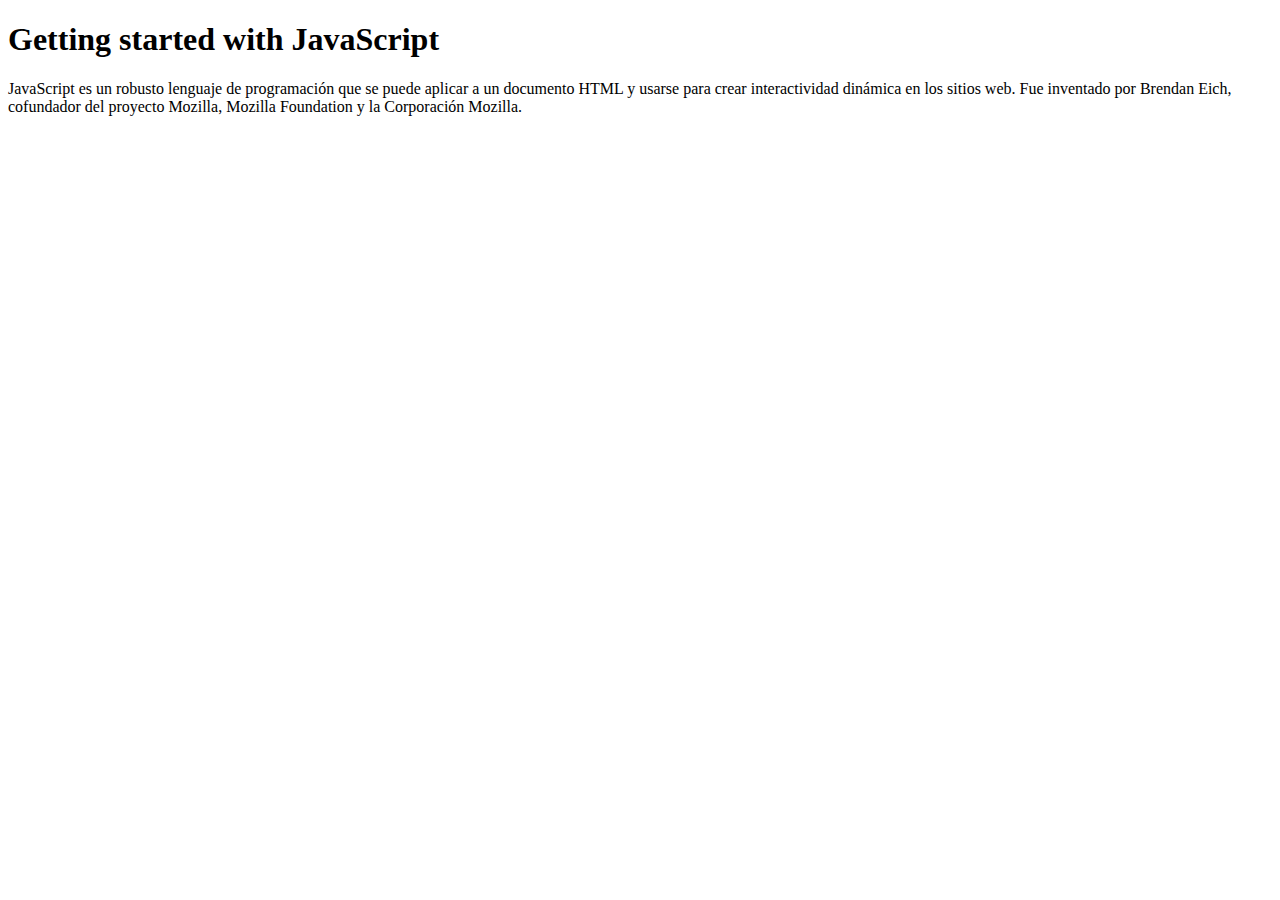
==== JavaScript/plantilla.html @ f6a66acb "Prueba de JavaScript" ====
<!DOCTYPE html>
<head>
    
</head>
<script>
    
</script>
<body>
    <h1>Getting started with JavaScript</h1>
    <p id="introduccion">JavaScript es un robusto lenguaje de programación que se puede aplicar a un documento HTML y usarse para crear interactividad 
        dinámica en los sitios web. Fue inventado por Brendan Eich, cofundador del proyecto Mozilla, Mozilla Foundation y la Corporación Mozilla.</p>
    <script src="./Scripts/main.js"></script>
</body>
</html>
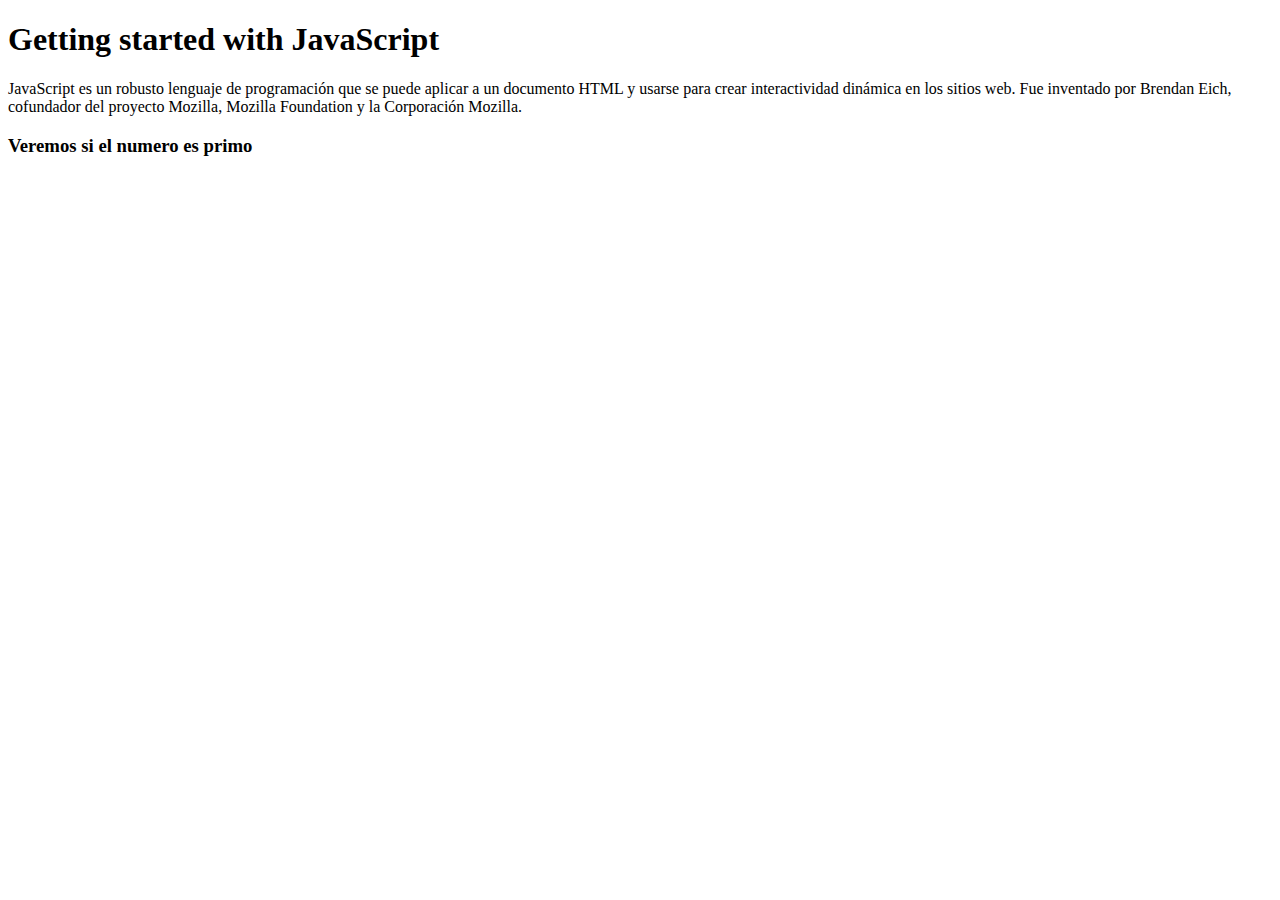
==== commit cc3b393f: "mas cambios de javascript" ====
--- a/JavaScript/plantilla.html
+++ b/JavaScript/plantilla.html
@@ -2,13 +2,25 @@
 <head>
     
 </head>
+<script src="./Scripts/main.js"></script>
 <script>
-    
+    console.log(esPrimo(47));
+    let contenedorPrimos = document.getElementById("primo");
+    let n = 43;
+    if (esPrimo(n) === true){
+        //contenedorPrimos.innerHTML = "El numero " + n + " es primo."; 
+        console.log("El numero " + n + " es primo.");   
+    }
+    else{
+        //contenedorPrimos.innerHTML = "El numero " + n + " no es primo.";
+        console.log("El numero " + n + " no es primo.");
+    }
 </script>
 <body>
     <h1>Getting started with JavaScript</h1>
     <p id="introduccion">JavaScript es un robusto lenguaje de programación que se puede aplicar a un documento HTML y usarse para crear interactividad 
         dinámica en los sitios web. Fue inventado por Brendan Eich, cofundador del proyecto Mozilla, Mozilla Foundation y la Corporación Mozilla.</p>
-    <script src="./Scripts/main.js"></script>
+
+    <h3 id="primo">Veremos si el numero es primo</h3>
 </body>
 </html>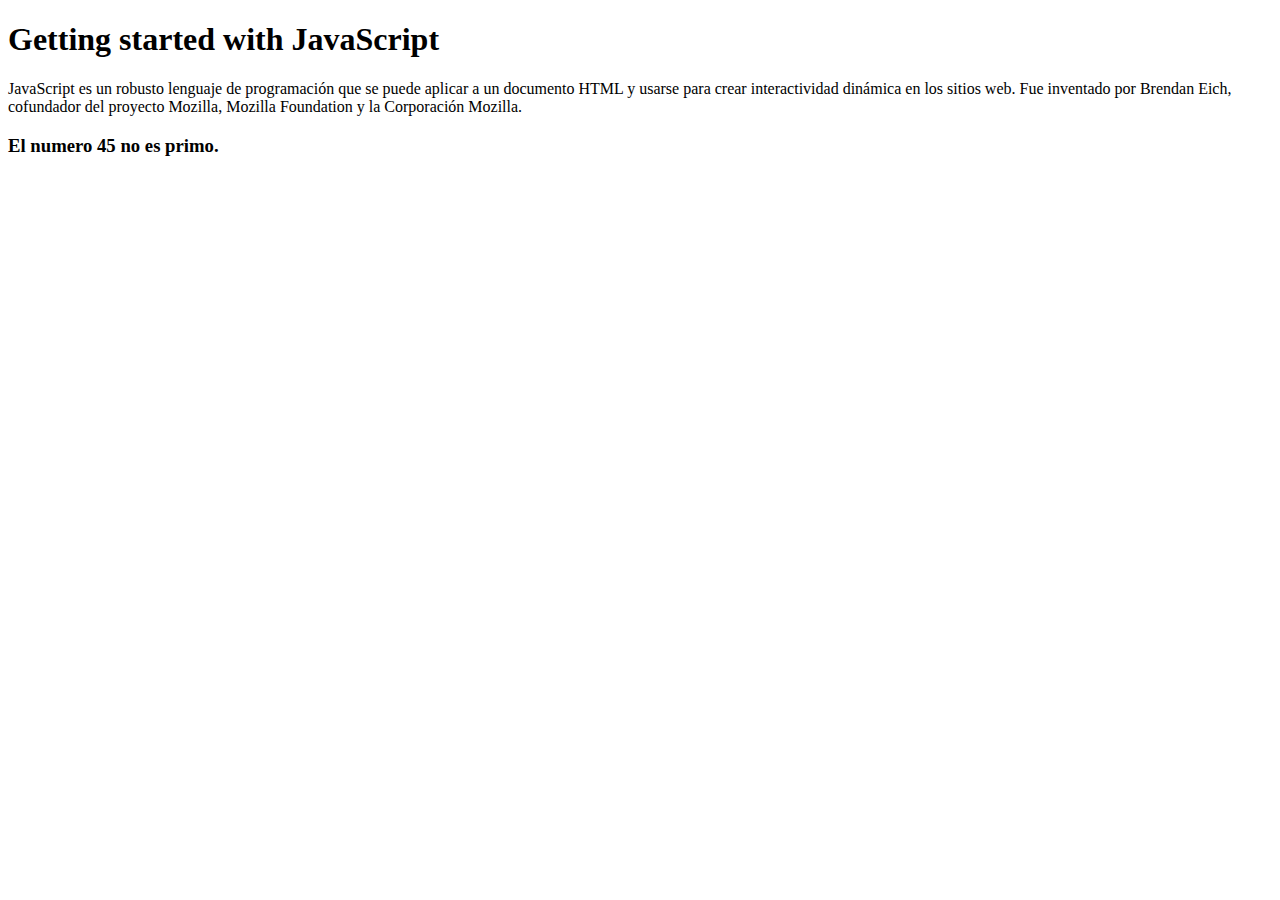
==== commit 9c83db59: "mas cambios" ====
--- a/JavaScript/plantilla.html
+++ b/JavaScript/plantilla.html
@@ -3,19 +3,7 @@
     
 </head>
 <script src="./Scripts/main.js"></script>
-<script>
-    console.log(esPrimo(47));
-    let contenedorPrimos = document.getElementById("primo");
-    let n = 43;
-    if (esPrimo(n) === true){
-        //contenedorPrimos.innerHTML = "El numero " + n + " es primo."; 
-        console.log("El numero " + n + " es primo.");   
-    }
-    else{
-        //contenedorPrimos.innerHTML = "El numero " + n + " no es primo.";
-        console.log("El numero " + n + " no es primo.");
-    }
-</script>
+
 <body>
     <h1>Getting started with JavaScript</h1>
     <p id="introduccion">JavaScript es un robusto lenguaje de programación que se puede aplicar a un documento HTML y usarse para crear interactividad 
@@ -23,4 +11,17 @@
 
     <h3 id="primo">Veremos si el numero es primo</h3>
 </body>
+<script>
+    console.log(esPrimo(47));
+    let contenedorPrimos = document.getElementById("primo");
+    let n = 45;
+    if (esPrimo(n) === true){
+        console.log("El numero " + n + " es primo."); 
+        contenedorPrimos.innerHTML = "El numero " + n + " es primo."; 
+    }
+    else{
+        contenedorPrimos.innerHTML = "El numero " + n + " no es primo.";
+        console.log("El numero " + n + " no es primo.");
+    }
+</script>
 </html>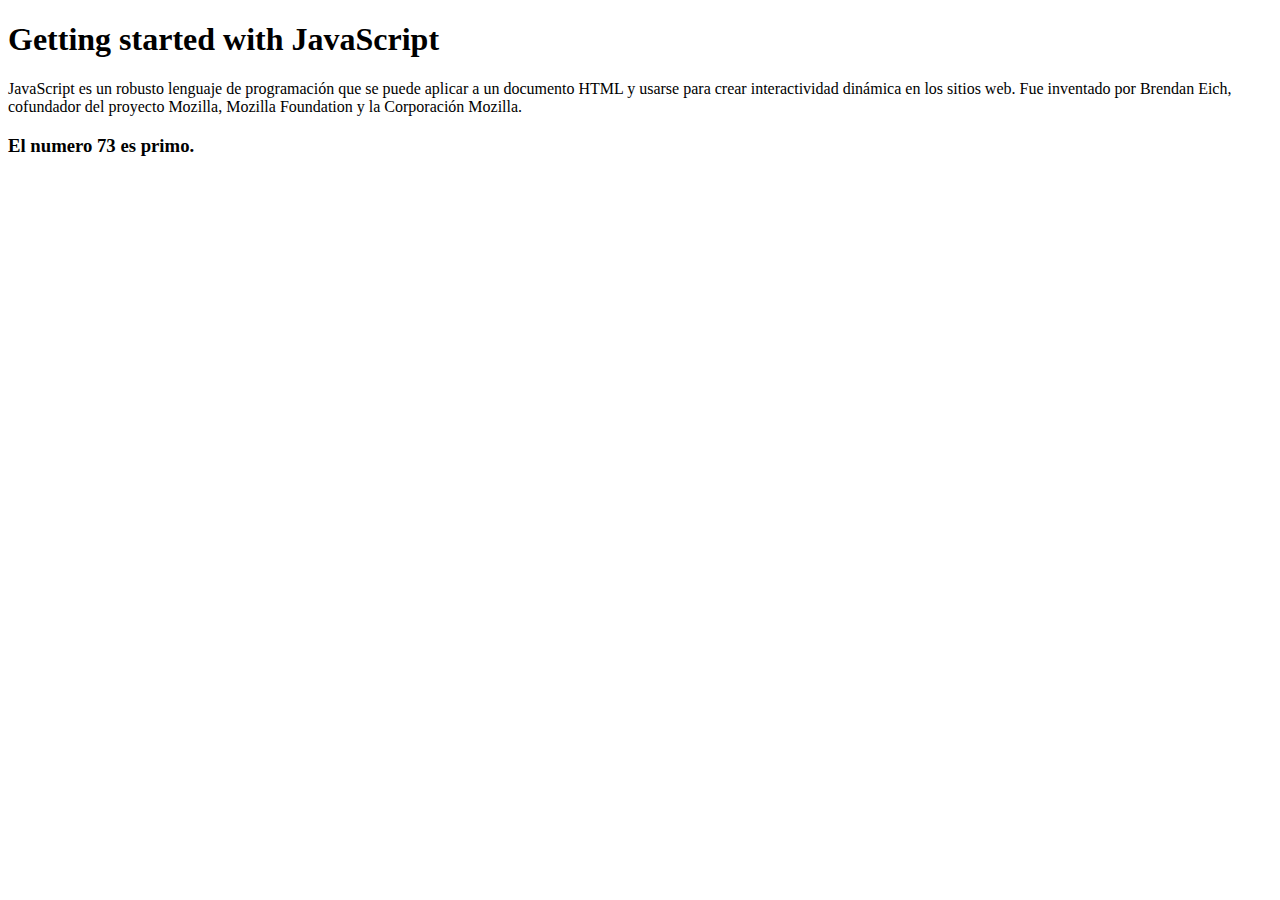
==== commit fa7d499c: "cambios" ====
--- a/JavaScript/plantilla.html
+++ b/JavaScript/plantilla.html
@@ -14,7 +14,7 @@
 <script>
     console.log(esPrimo(47));
     let contenedorPrimos = document.getElementById("primo");
-    let n = 45;
+    let n = 73;
     if (esPrimo(n) === true){
         console.log("El numero " + n + " es primo."); 
         contenedorPrimos.innerHTML = "El numero " + n + " es primo."; 
